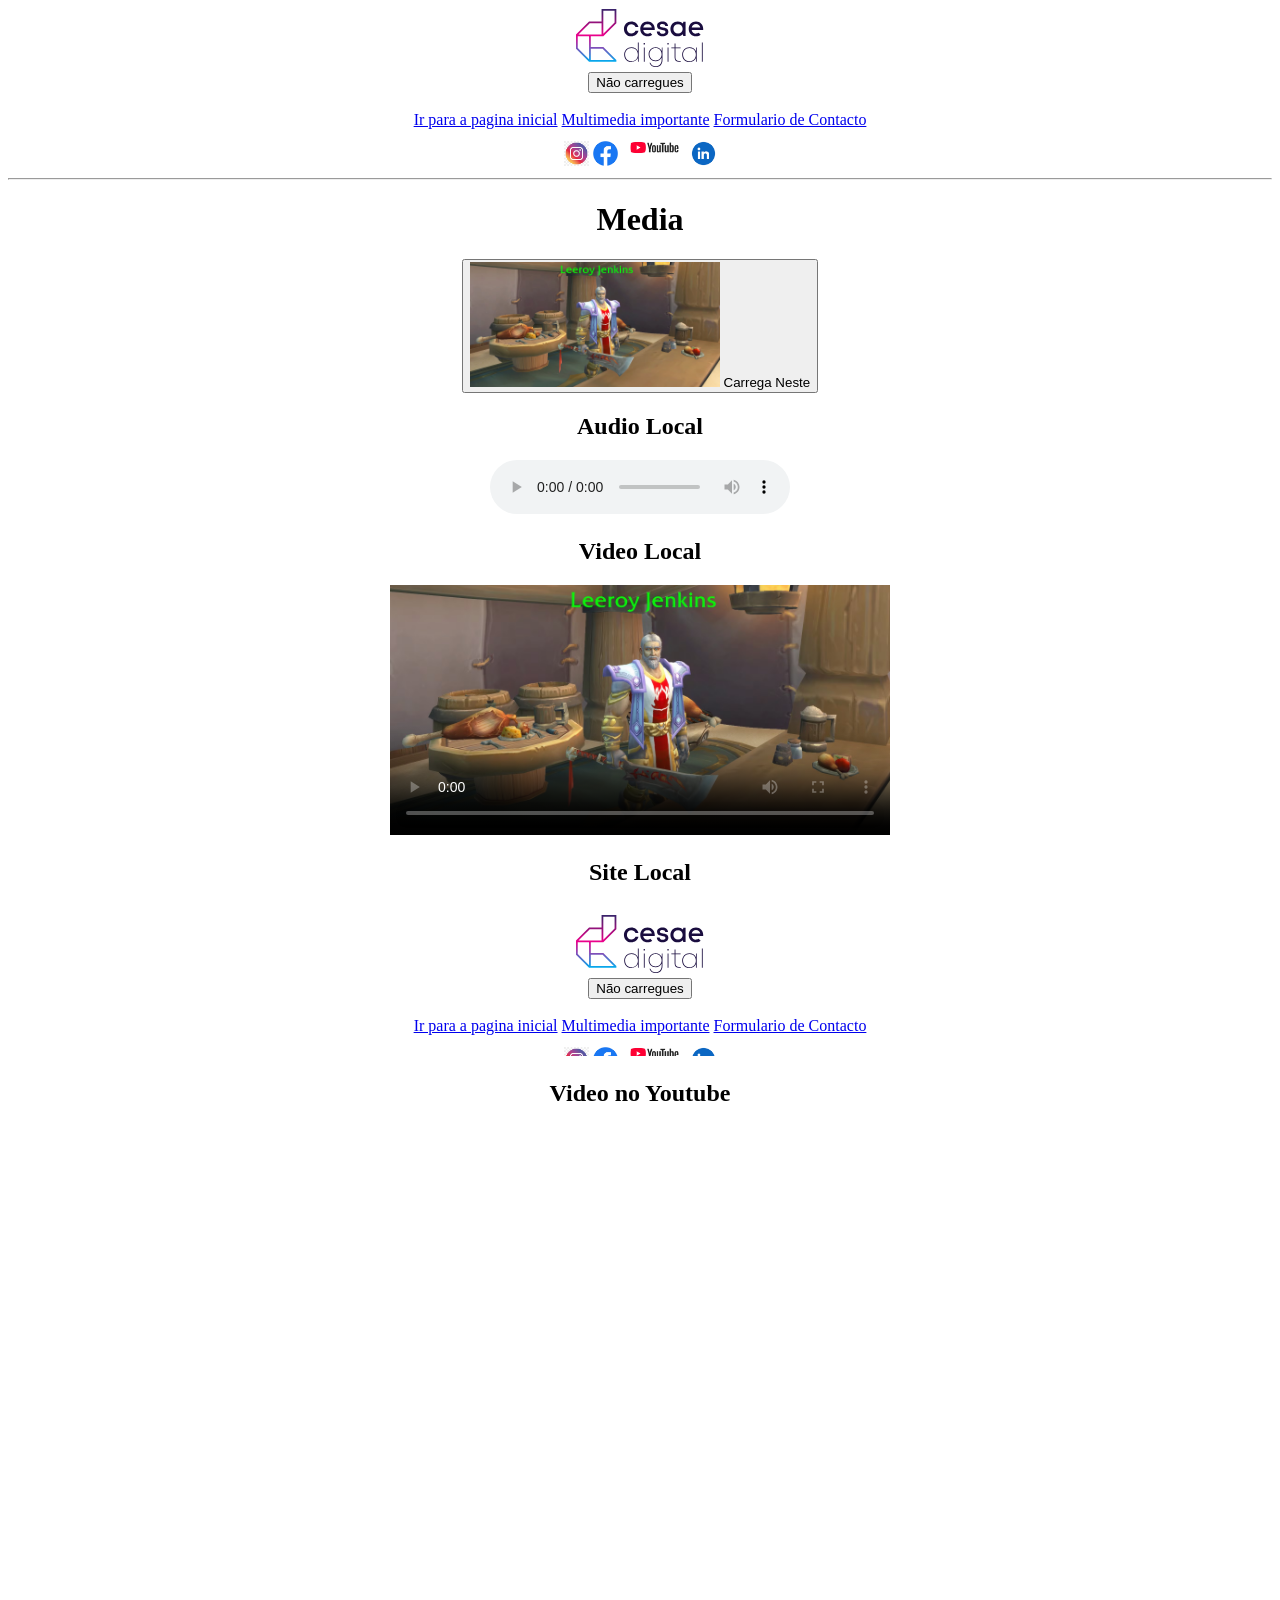
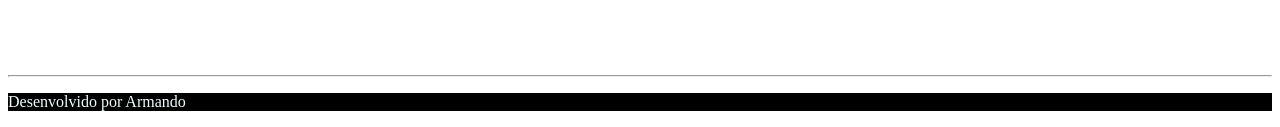
==== multimedia.html @ a79ccf69 "primeiro draft" ====
<!DOCTYPE html>
<html lang="en">
<head>
    <meta charset="UTF-8">
    <meta name="viewport" content="width=device-width, initial-scale=1.0">
    <title>multimedia</title>
    <link rel="stylesheet" href="css/style.css">
    <!-- Favicon-->
     <link rel="icon" type="webp" sizes="16x16" href="Media/favicon.webp">
</head>
<body>
    <header style="text-align: center;">
    <img src="Media/cesae-digital-logo.svg" alt="">
    <div><button onclick="alert('Apanhaste-me não faz nada')"> Não carregues</button></div>
    </header><br>
    <nav style="text-align: center;">
        <a href="exercicio.html">Ir para a pagina inicial</a> <a href="multimedia.html"> Multimedia importante</a> <a href="form.html"> Formulario de Contacto</a><br>
        <a href="https://www.instagram.com/cesae.digital/"target="_blank"> <img src="Media/insta.jpg" alt="" alt= "insta" width=25></a>
        <a href="https://www.facebook.com/CesaeDigital" target="_blank"> <img src="Media/face.avif" alt="face" width=25></a>
        <a href="https://www.youtube.com/@cesaedigital" target="_blank"> <img src="Media/youtube.jpg=n-w1920-h1080-fcrop64=1,00000000ffffffff-rw" alt="youtube" width=65></a>
        <a href="https://www.linkedin.com/school/cesae-digital/" target="_blank"> <img src="Media/linkdin.avif" alt="linkdin" width=25></a>
        <hr>
     </nav>
    <div style="text-align: center;"><H1>Media</H1>
    <a href="testscrypt.html"> <button> <img src="Media/post video.avif" alt="" width="250"> Carrega Neste</button></a>
    <h2> Audio Local</h2>
    <audio src="Media/soundeffect.mp4" controls></audio>
    <h2>Video Local</h2>
    <video src="Media/video.mp4" poster="Media/post video.avif" width="500" controls>  </video>
    <h2>Site Local</h2>
    <iframe src="exercicio.html" width="500" frameborder="0"></iframe>
    <h2>Video no Youtube</h2>
    <iframe width="500" height="536" src="https://www.youtube.com/embed/WfVDK7nAeRw" title="I HAVE NO LUCK, AND I MUST SCREAM" frameborder="0" allow="accelerometer; autoplay; clipboard-write; encrypted-media; gyroscope; picture-in-picture; web-share" referrerpolicy="strict-origin-when-cross-origin" allowfullscreen></iframe></div>
    <hr>
    <footer>
        <p>Desenvolvido por Armando</p>
    </footer>
</body>
</html>
---- css/style.css ----
span {background-color: red; color: white}
form{background-color: aqua;}
footer{background-color: black; color:azure}
.renan{text-align: center;}
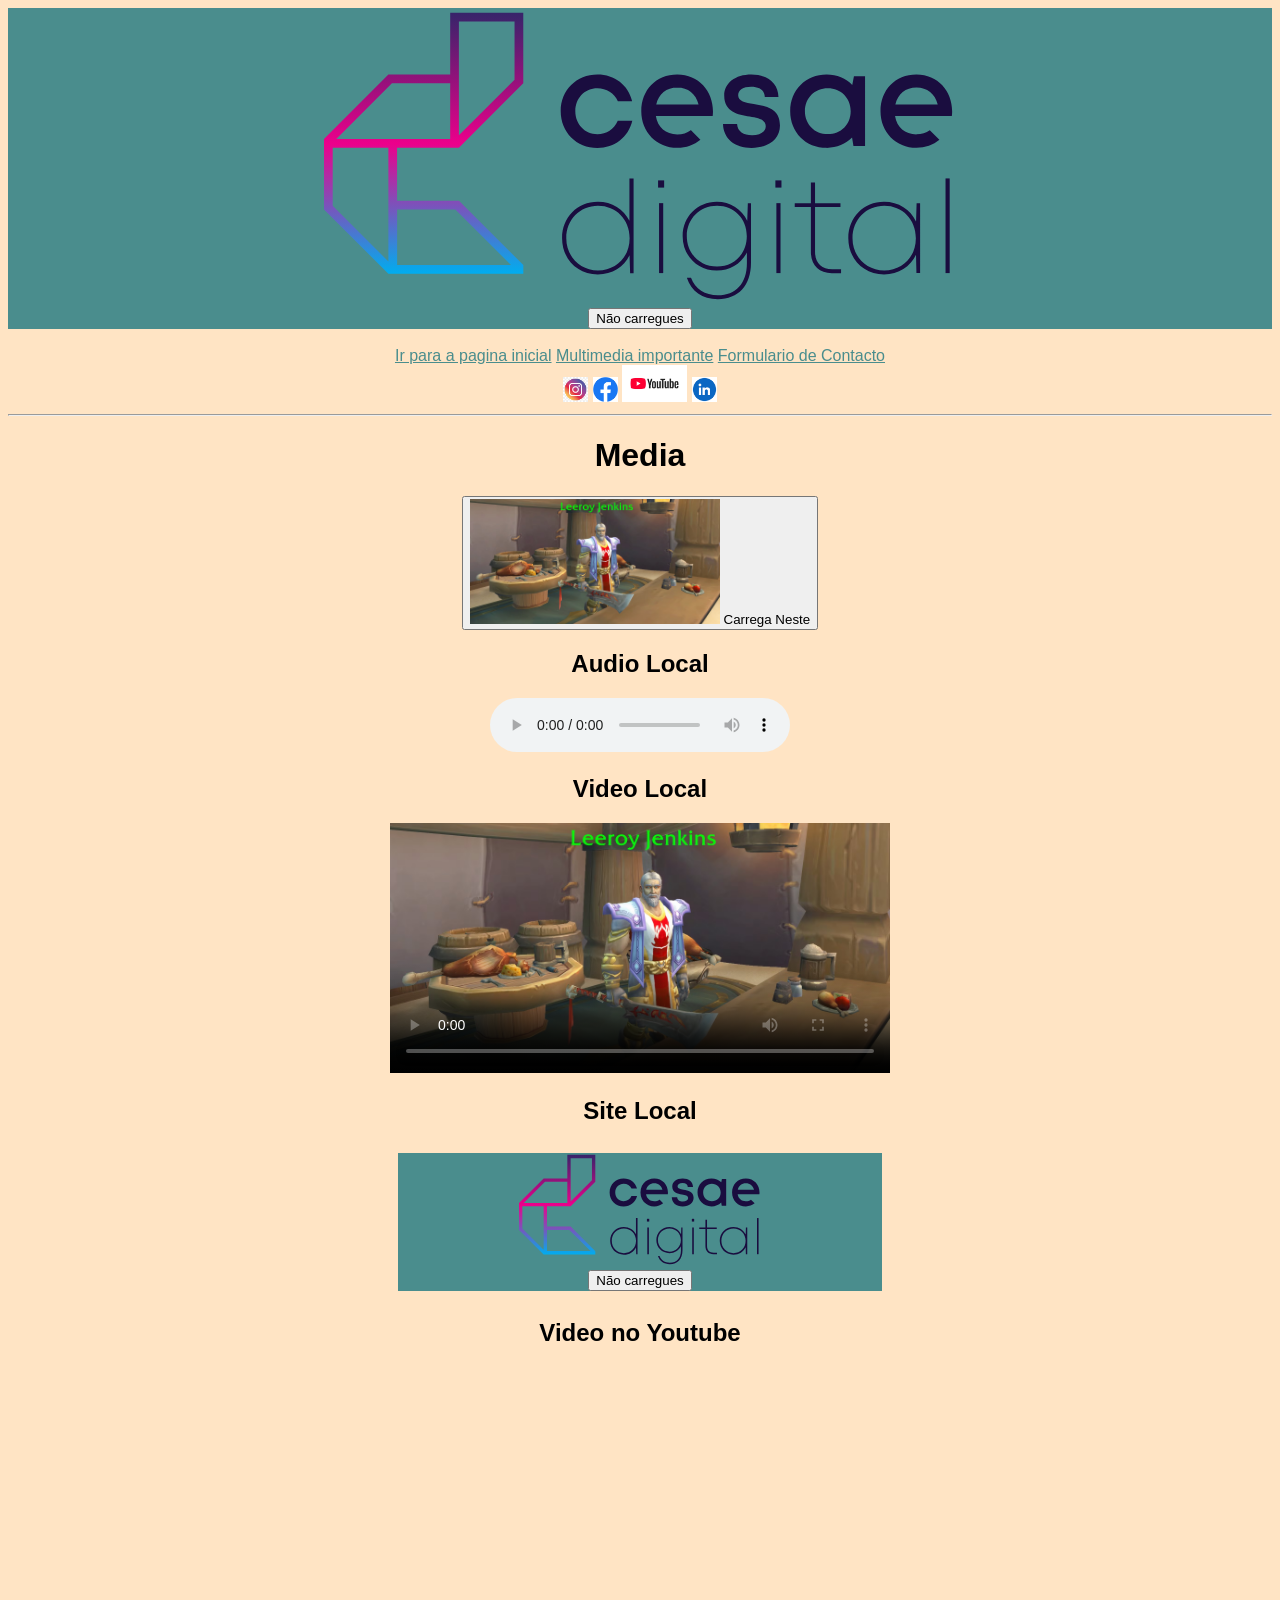
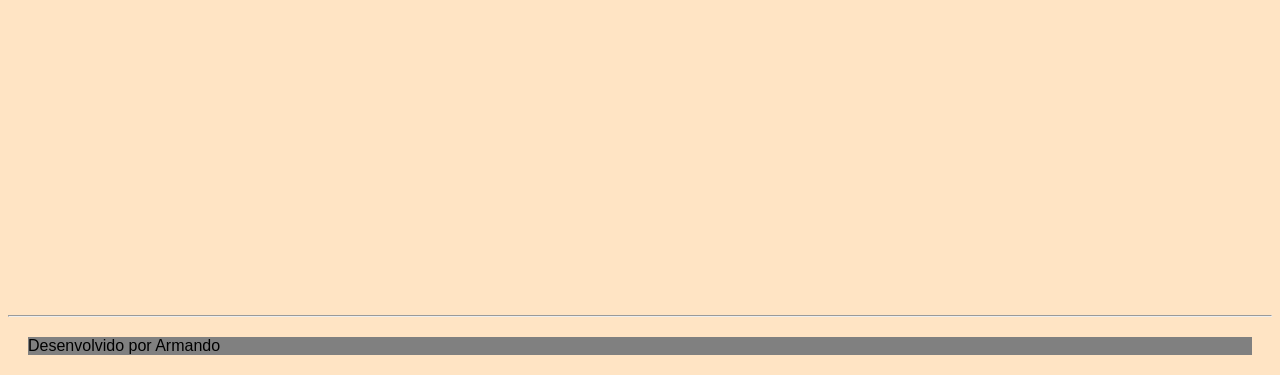
==== commit f7c08b13: "retoques" ====
--- a/multimedia.html
+++ b/multimedia.html
@@ -9,10 +9,11 @@
      <link rel="icon" type="webp" sizes="16x16" href="Media/favicon.webp">
 </head>
 <body>
-    <header style="text-align: center;">
+    <header>
     <img src="Media/cesae-digital-logo.svg" alt="">
     <div><button onclick="alert('Apanhaste-me não faz nada')"> Não carregues</button></div>
-    </header><br>
+    </header>
+    <br>
     <nav style="text-align: center;">
         <a href="exercicio.html">Ir para a pagina inicial</a> <a href="multimedia.html"> Multimedia importante</a> <a href="form.html"> Formulario de Contacto</a><br>
         <a href="https://www.instagram.com/cesae.digital/"target="_blank"> <img src="Media/insta.jpg" alt="" alt= "insta" width=25></a>
--- a/css/style.css
+++ b/css/style.css
@@ -1,4 +1,25 @@
 span {background-color: red; color: white}
+
 form{background-color: aqua;}
-footer{background-color: black; color:azure}
-.renan{text-align: center;}+
+footer{ text-align:center; black; background-color: gray;  padding: 5ppx; margin: 20px;}
+
+.renan{text-align: center;
+        border-style: groove; 
+        border-color:  rgb(100, 5, 21);
+        background-color: antiquewhite;}
+        header{background-color: rgb(74, 141, 141);}
+
+.jogo{margin: 20 px;
+    background-color: chocolate;
+max-width: 100%;}
+
+nav>a{color: rgb(74, 141, 141); }
+
+header{text-align: center; ;}
+
+body{background-color: bisque; margin: 20 px; font-family: 'Lucida Sans', 'Lucida Sans Regular', 'Lucida Grande', 'Lucida Sans Unicode', Geneva, Verdana, sans-serif;}
+
+p{text-align: justify;}
+header>a>img{text-align: center; width: 50%;}
+header>img{width: 50%;}
